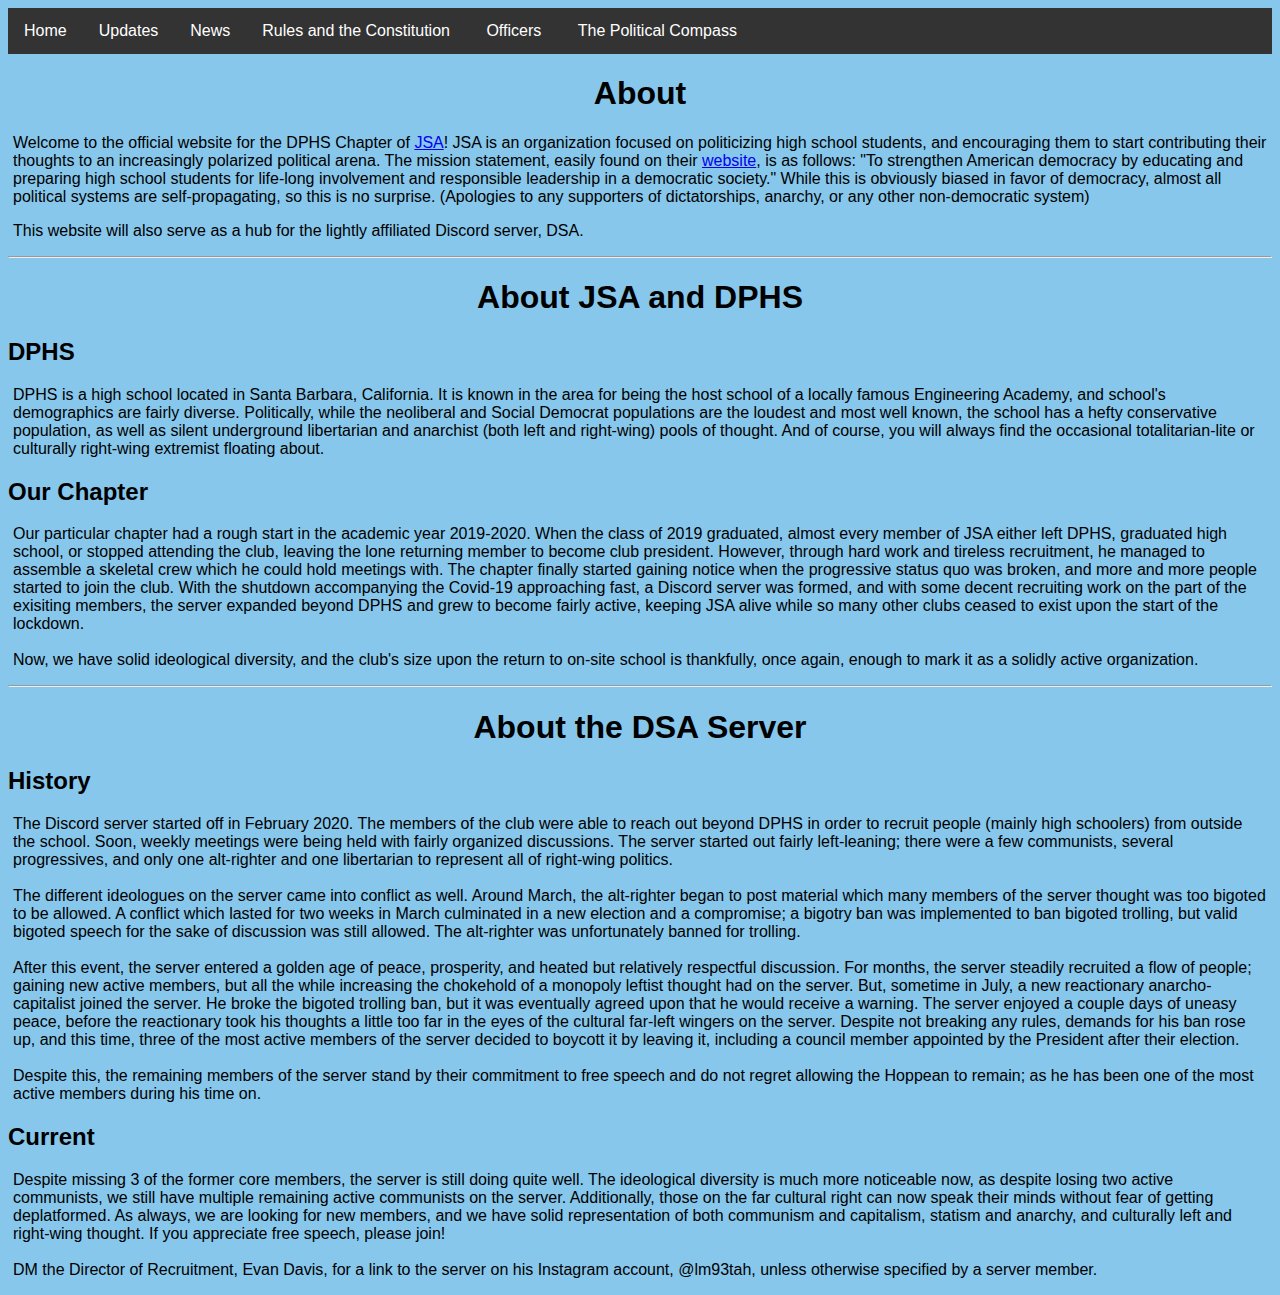
==== index.html @ 77743b13 "Update index.html" ====
<!DOCTYPE html>
<html lang="en">
<head>
<meta charset="UTF-8" />
<title>Home || DPHS JSA + DSA</title>
<style>
    body{
        background-color:rgb(135, 199, 236);
        font-family:sans-serif;
    }
    .mainheader{
        text-align:center;
    }
    p{
        font-size:16px;
        margin-left:5px;
        margin-right:5px;
    }
    a:visited{
        color:green;
    }
    
    .dropM {
      list-style-type: none;
      margin: 0;
      padding: 0;
      overflow: hidden;
      background-color: #333;
    }

    li.dropL {
      float: left;
    }

    li.dropL a, .dropbtn {
      display: inline-block;
      color: white;
      text-align: center;
      padding: 14px 16px;
      text-decoration: none;
    }

    li.dropL a:hover, .dropdown:hover .dropbtn {
      background-color: darkgray;
    }

    li.dropdown {
      display: inline-block;
    }

    .dropdown-content {
      display: none;
      position: absolute;
      background-color: #f9f9f9;
      min-width: 160px;
      box-shadow: 0px 8px 16px 0px rgba(0,0,0,0.2);
      z-index: 1;
    }

  .dropdown-content a {
    color: black;
    padding: 12px 16px;
    text-decoration: none;
    display: block;
    text-align: left;
  }

  .dropdown-content a:hover {background-color: #f1f1f1;}

  .dropdown:hover .dropdown-content {
    display: block;
  }
</style>
</head>
<body>
<ul class="dropM">
  <li class="dropL"><a href="#home">Home</a></li>
  <li class="dropL"><a href="#news">Updates</a></li>
  <li class="dropL"><a href="#news">News</a></li>
  <li class="dropdown">
    <a href="javascript:void(0)" class="dropbtn">Rules and the Constitution</a>
    <div class="dropdown-content">
      <a href="#l1">DPHS JSA Rules</a>
      <a href="#l2">DSA Rules</a>
      <a href="https://docs.google.com/document/d/1K2QLjCZWh4F7WuOSZZm7NUWKplK-KLrK5R9cPApKNnU/edit?usp=sharing">DPHS JSA Constitution</a>
      <a href="https://docs.google.com/document/d/1vUy0Q2mA7WlWGt5lv8E2di3Lfu57-emIDLiHtc4ditw/edit?usp=sharing">DSA Constitution</a>
    </div>
  </li>
  <li class="dropdown">
    <a href="javascript:void(0)" class="dropbtn">Officers</a>
    <div class="dropdown-content">
      <a href="#l1">DPHS JSA Officers</a>
      <a href="#l2">Server Officers</a>
    </div>
  </li>
  <li class="dropdown">
    <a href="javascript:void(0)" class="dropbtn">The Political Compass</a>
    <div class="dropdown-content">
      <a href="#l1">The Authoritarian Right</a>
      <a href="#l2">The Authoritarian Right</a>
      <a href="#l3">The Libertarian Left</a>
      <a href="#l3">The Libertarian Right</a>
    </div>
  </li>
</ul>
    <h1 class="mainheader">About</h1>
    <p>Welcome to the official website for the DPHS Chapter of <a href="https://www.jsa.org/">JSA</a>! JSA is 
    an organization focused on politicizing high school students, and encouraging them to start contributing their thoughts
    to an increasingly polarized political arena. The mission statement, easily found on their 
    <a href="https://www.jsa.org/who-we-are/">website</a>, is as follows: "To strengthen American democracy 
    by educating and preparing high school students for life-long involvement and responsible leadership in a 
    democratic society." While this is obviously biased in favor of democracy, almost all political systems are self-propagating, 
    so this is no surprise. (Apologies to any supporters of dictatorships, anarchy, or any other non-democratic system)</p>
    <p>This website will also serve as a hub for the lightly affiliated Discord server, DSA. </p>
    <hr />
    <h1 class="mainheader">About JSA and DPHS</h1>
    <h2>DPHS</h2>
    <p>DPHS is a high school located in Santa Barbara, California. It is known in the area for being the host school of a locally
    famous Engineering Academy, and school's demographics are fairly diverse. Politically, while the neoliberal and Social Democrat 
    populations are the loudest and most well known, the school has a hefty conservative population, as well as silent underground 
    libertarian and anarchist (both left and right-wing) pools of thought. And of course, you will always find the occasional 
    totalitarian-lite or culturally right-wing extremist floating about.
    </p>
    <h2>Our Chapter</h2>
    <p>Our particular chapter had a rough start in the academic year 2019-2020. When the class of 2019 graduated, almost every member of
    JSA either left DPHS, graduated high school, or stopped attending the club, leaving the lone returning member to become club
    president. However, through hard work and tireless recruitment, he managed to assemble a skeletal crew which he could hold
    meetings with. The chapter finally started gaining notice when the progressive status quo was broken, and more and more
    people started to join the club. With the shutdown accompanying the Covid-19 approaching fast, a Discord server was formed,
    and with some decent recruiting work on the part of the exisiting members, the server expanded beyond DPHS and grew to become
    fairly active, keeping JSA alive while so many other clubs ceased to exist upon the start of the lockdown.
    <br><br>
    Now, we have solid ideological diversity, and the club's size upon the return to on-site school is thankfully, once again,
    enough to mark it as a solidly active organization.
    </p>
    <hr />
    <h1 class="mainheader">About the DSA Server</h1>
    <h2>History</h2>
    <p>The Discord server started off in February 2020. The members of the club were able to reach out beyond
      DPHS in order to recruit people (mainly high schoolers) from outside the school. Soon, weekly meetings were being held with fairly
      organized discussions. The server started out fairly left-leaning; there were a few communists, several progressives,
      and only one alt-righter and one libertarian to represent all of right-wing politics.<br><br>
      The different ideologues on the server came into conflict as well. Around March, the alt-righter
      began to post material which many members of the server thought was too bigoted to be allowed. A conflict which
      lasted for two weeks in March culminated in a new election and a compromise; a bigotry ban was implemented to ban
      bigoted trolling, but valid bigoted speech for the sake of discussion was still allowed. The alt-righter
      was unfortunately banned for trolling.<br><br>
      After this event, the server entered a golden age of peace, prosperity, and heated but relatively respectful
      discussion. For months, the server steadily recruited a flow of people; gaining new active members, but all
      the while increasing the chokehold of a monopoly leftist thought had on the server. But, sometime in July, a
      new reactionary anarcho-capitalist joined the server. He broke the bigoted trolling ban, but it was eventually
      agreed upon that he would receive a warning. The server enjoyed a couple days of uneasy peace, before the reactionary 
      took his thoughts a little too far in the eyes of the cultural far-left wingers on the server. Despite not breaking
      any rules, demands for his ban rose up, and this time, three of the most active members of the server decided to boycott
      it by leaving it, including a council member appointed by the President after their election.<br><br>
      Despite this, the remaining members of the server stand by their commitment to free speech and do not
      regret allowing the Hoppean to remain; as he has been one of the most active members during his time on.
    </p>
    <h2>Current</h2>
    <p>Despite missing 3 of the former core members, the server is still doing quite well. The ideological
      diversity is much more noticeable now, as despite losing two active communists, we still have multiple
      remaining active communists on the server. Additionally, those on the far cultural right can now speak
      their minds without fear of getting deplatformed. As always, we are looking for new members, and we
      have solid representation of both communism and capitalism, statism and anarchy, and culturally left and right-wing
      thought. If you appreciate free speech, please join!<br><br>
      DM the Director of Recruitment, Evan Davis, for a link to the server on his Instagram account, @lm93tah,
      unless otherwise specified by a server member.
    </p>
    <p></p>
    <script>

    </script>
</body>
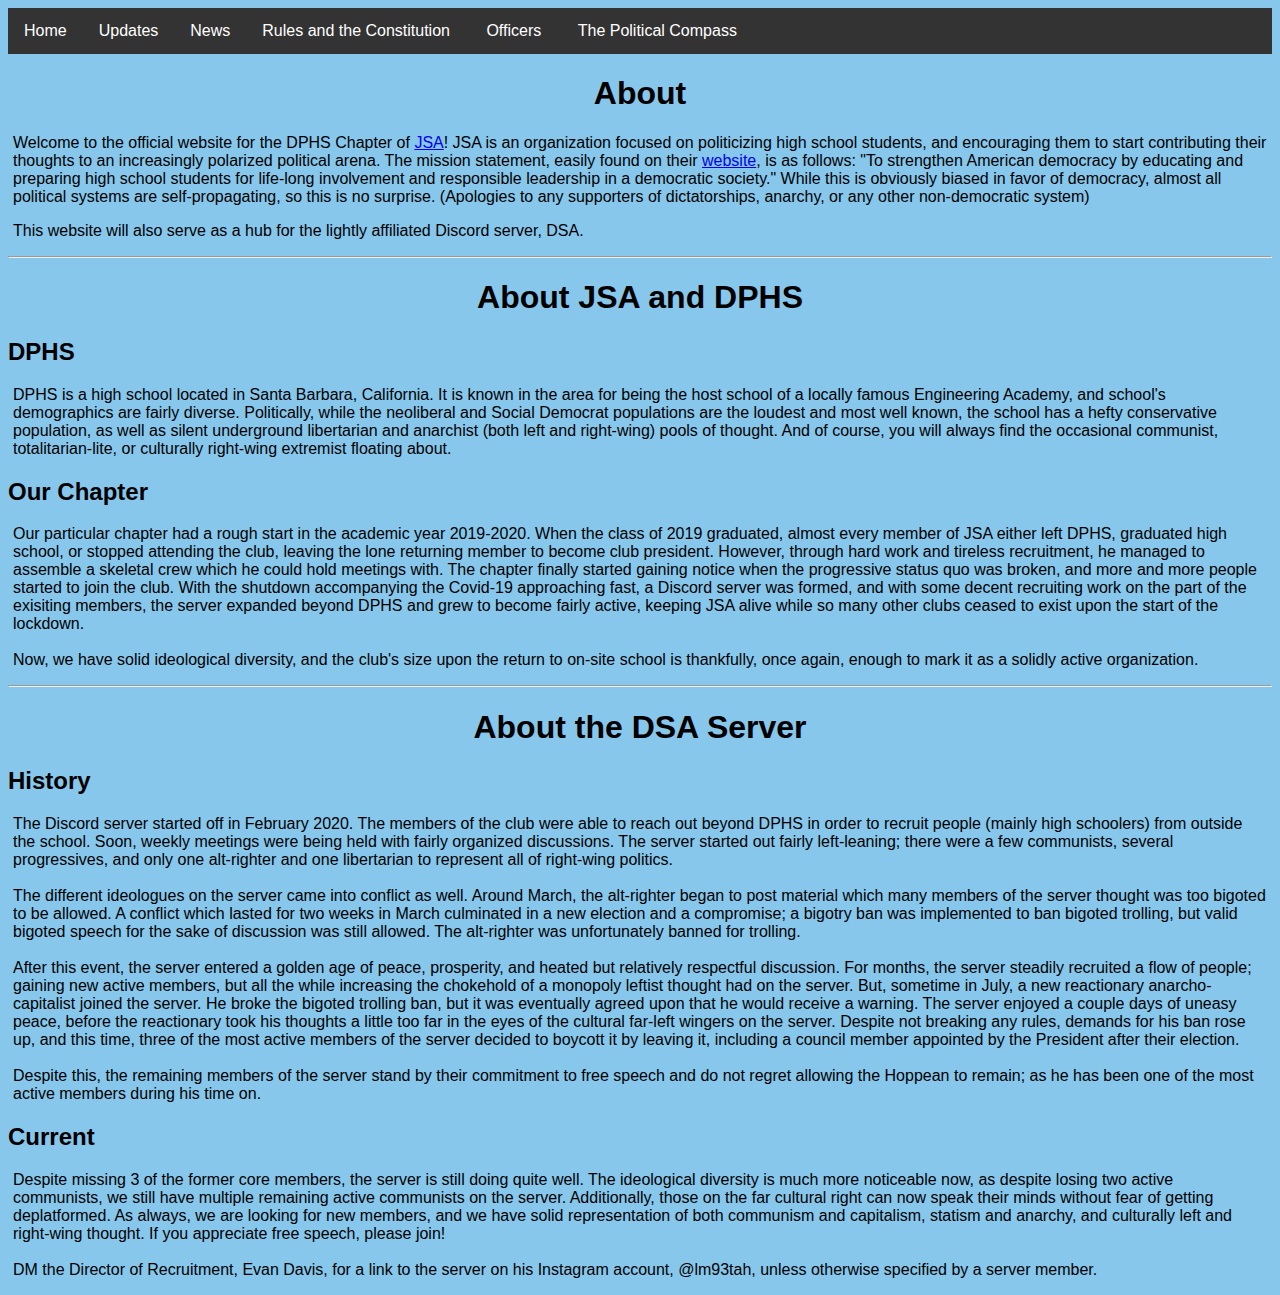
==== commit 7dab765a: "Update index.html" ====
--- a/index.html
+++ b/index.html
@@ -74,35 +74,35 @@
 </head>
 <body>
 <ul class="dropM">
-  <li class="dropL"><a href="#home">Home</a></li>
-  <li class="dropL"><a href="#news">Updates</a></li>
-  <li class="dropL"><a href="#news">News</a></li>
-  <li class="dropdown">
-    <a href="javascript:void(0)" class="dropbtn">Rules and the Constitution</a>
-    <div class="dropdown-content">
-      <a href="#l1">DPHS JSA Rules</a>
-      <a href="#l2">DSA Rules</a>
-      <a href="https://docs.google.com/document/d/1K2QLjCZWh4F7WuOSZZm7NUWKplK-KLrK5R9cPApKNnU/edit?usp=sharing">DPHS JSA Constitution</a>
-      <a href="https://docs.google.com/document/d/1vUy0Q2mA7WlWGt5lv8E2di3Lfu57-emIDLiHtc4ditw/edit?usp=sharing">DSA Constitution</a>
-    </div>
-  </li>
-  <li class="dropdown">
-    <a href="javascript:void(0)" class="dropbtn">Officers</a>
-    <div class="dropdown-content">
-      <a href="#l1">DPHS JSA Officers</a>
-      <a href="#l2">Server Officers</a>
-    </div>
-  </li>
-  <li class="dropdown">
-    <a href="javascript:void(0)" class="dropbtn">The Political Compass</a>
-    <div class="dropdown-content">
-      <a href="#l1">The Authoritarian Right</a>
-      <a href="#l2">The Authoritarian Right</a>
-      <a href="#l3">The Libertarian Left</a>
-      <a href="#l3">The Libertarian Right</a>
-    </div>
-  </li>
-</ul>
+        <li class="dropL"><a href="#home">Home</a></li>
+        <li class="dropL"><a href="https://dpjsa.github.io/updates">Updates</a></li>
+        <li class="dropL"><a href="https://dpjsa.github.io/news">News</a></li>
+        <li class="dropdown">
+          <a href="javascript:void(0)" class="dropbtn">Rules and the Constitution</a>
+          <div class="dropdown-content">
+            <a href="https://dpjsa.github.io/jsarules">DPHS JSA Rules</a>
+            <a href="https://dpjsa.github.io/serverrules">DSA Rules</a>
+            <a href="https://dpjsa.github.io/dpjsacon">DPHS JSA Constitution</a>
+            <a href="https://dpjsa.github.io/dsacon">DSA Constitution</a>
+          </div>
+        </li>
+        <li class="dropdown">
+          <a href="javascript:void(0)" class="dropbtn">Officers</a>
+          <div class="dropdown-content">
+            <a href="https://dpjsa.github.io/jsaoff">DPHS JSA Officers</a>
+            <a href="https://dpjsa.github.io/serveroff">Server Officers</a>
+          </div>
+        </li>
+        <li class="dropdown">
+          <a href="javascript:void(0)" class="dropbtn">The Political Compass</a>
+          <div class="dropdown-content">
+            <a href="https://dpjsa.github.io/authleft">The Authoritarian Left</a>
+            <a href="https://dpjsa.github.io/authright">The Authoritarian Right</a>
+            <a href="https://dpjsa.github.io/libleft">The Libertarian Left</a>
+            <a href="https://dpjsa.github.io/libright">The Libertarian Right</a>
+          </div>
+        </li>
+      </ul>
     <h1 class="mainheader">About</h1>
     <p>Welcome to the official website for the DPHS Chapter of <a href="https://www.jsa.org/">JSA</a>! JSA is 
     an organization focused on politicizing high school students, and encouraging them to start contributing their thoughts
@@ -119,7 +119,7 @@
     famous Engineering Academy, and school's demographics are fairly diverse. Politically, while the neoliberal and Social Democrat 
     populations are the loudest and most well known, the school has a hefty conservative population, as well as silent underground 
     libertarian and anarchist (both left and right-wing) pools of thought. And of course, you will always find the occasional 
-    totalitarian-lite or culturally right-wing extremist floating about.
+    communist, totalitarian-lite, or culturally right-wing extremist floating about.
     </p>
     <h2>Our Chapter</h2>
     <p>Our particular chapter had a rough start in the academic year 2019-2020. When the class of 2019 graduated, almost every member of
